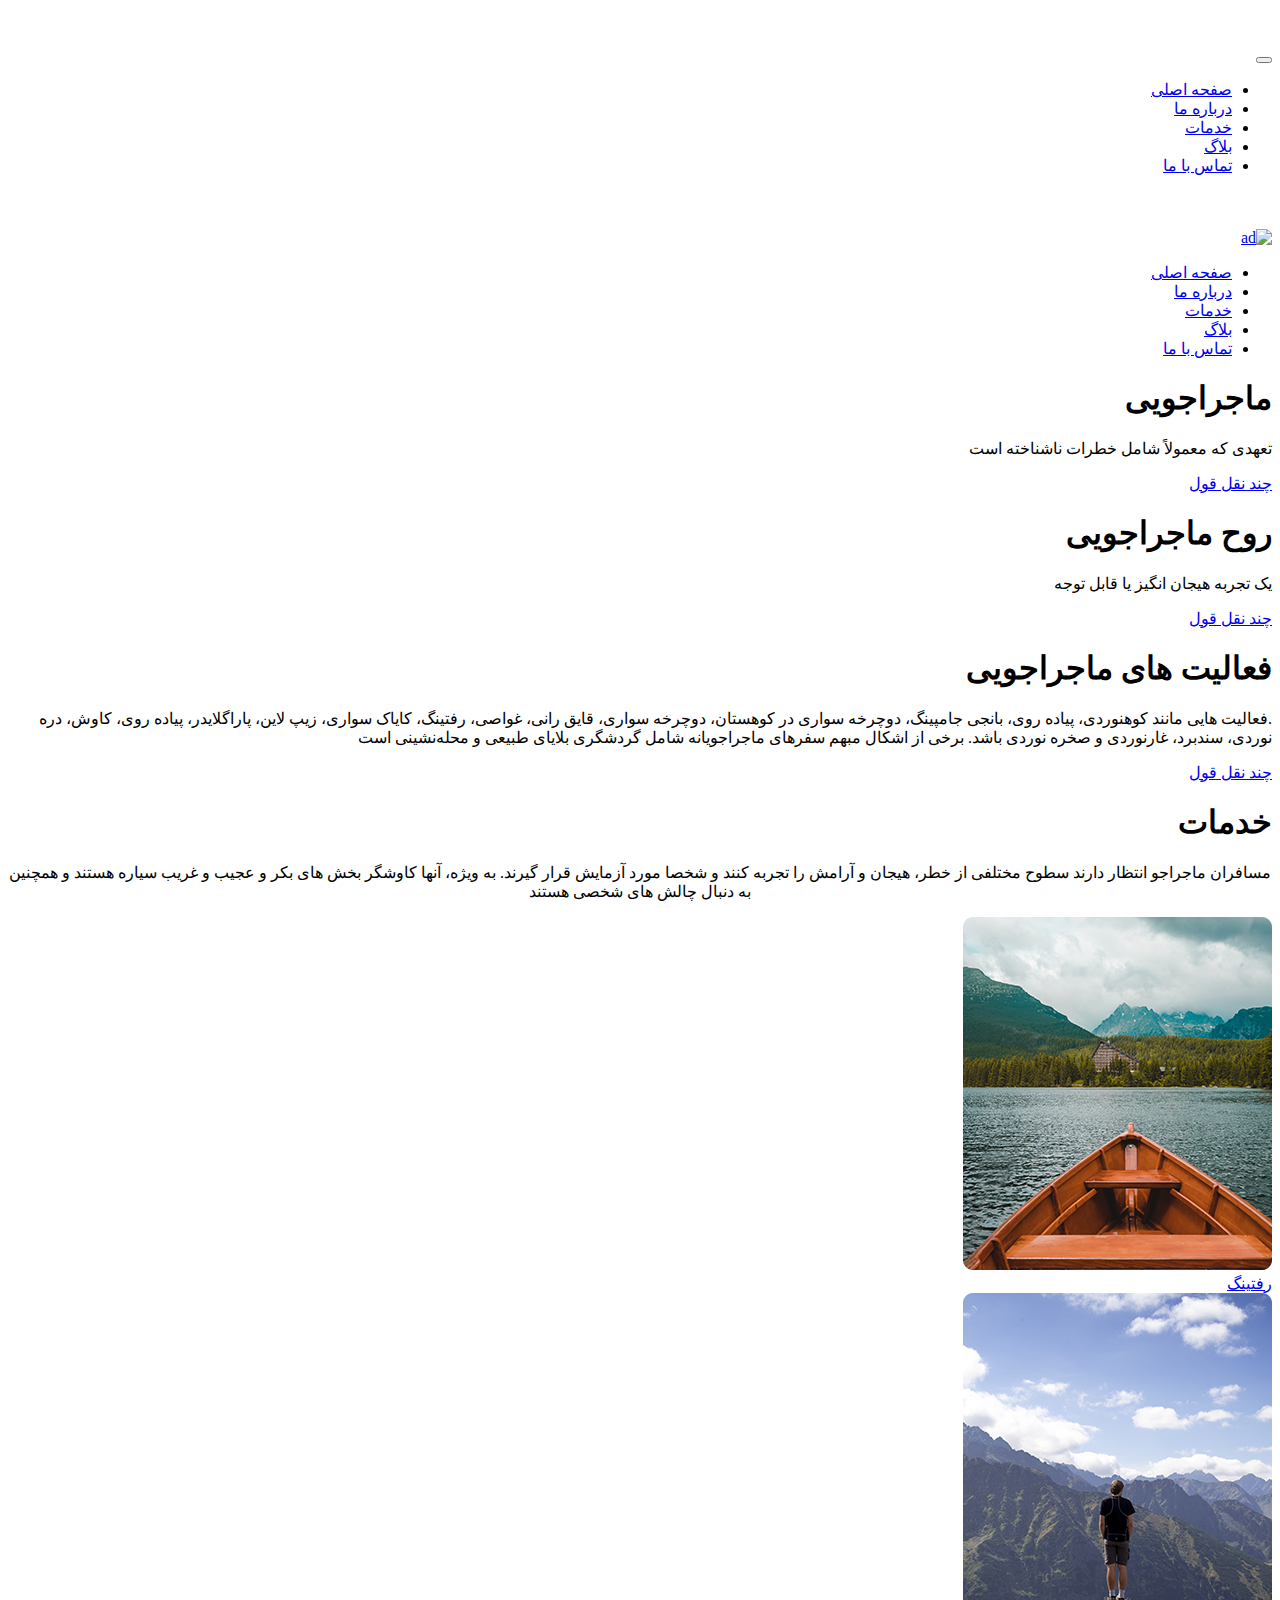
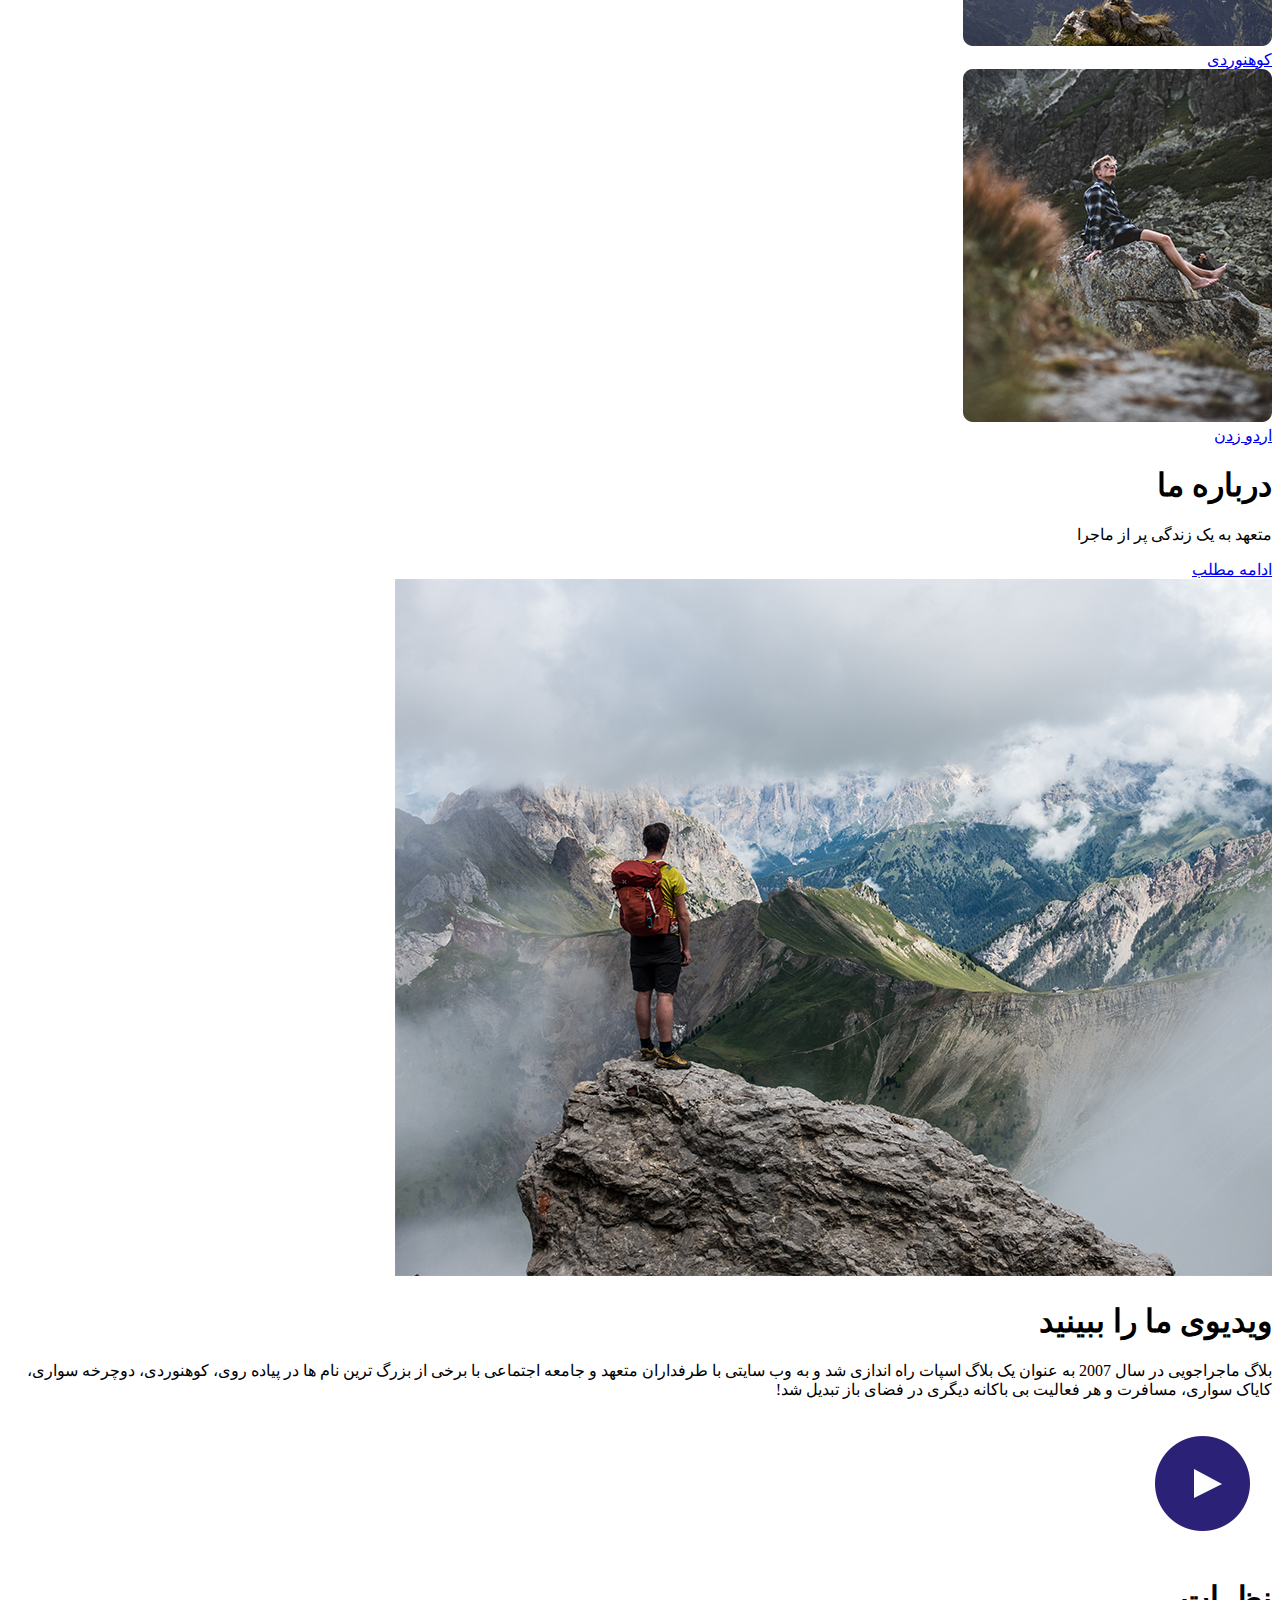
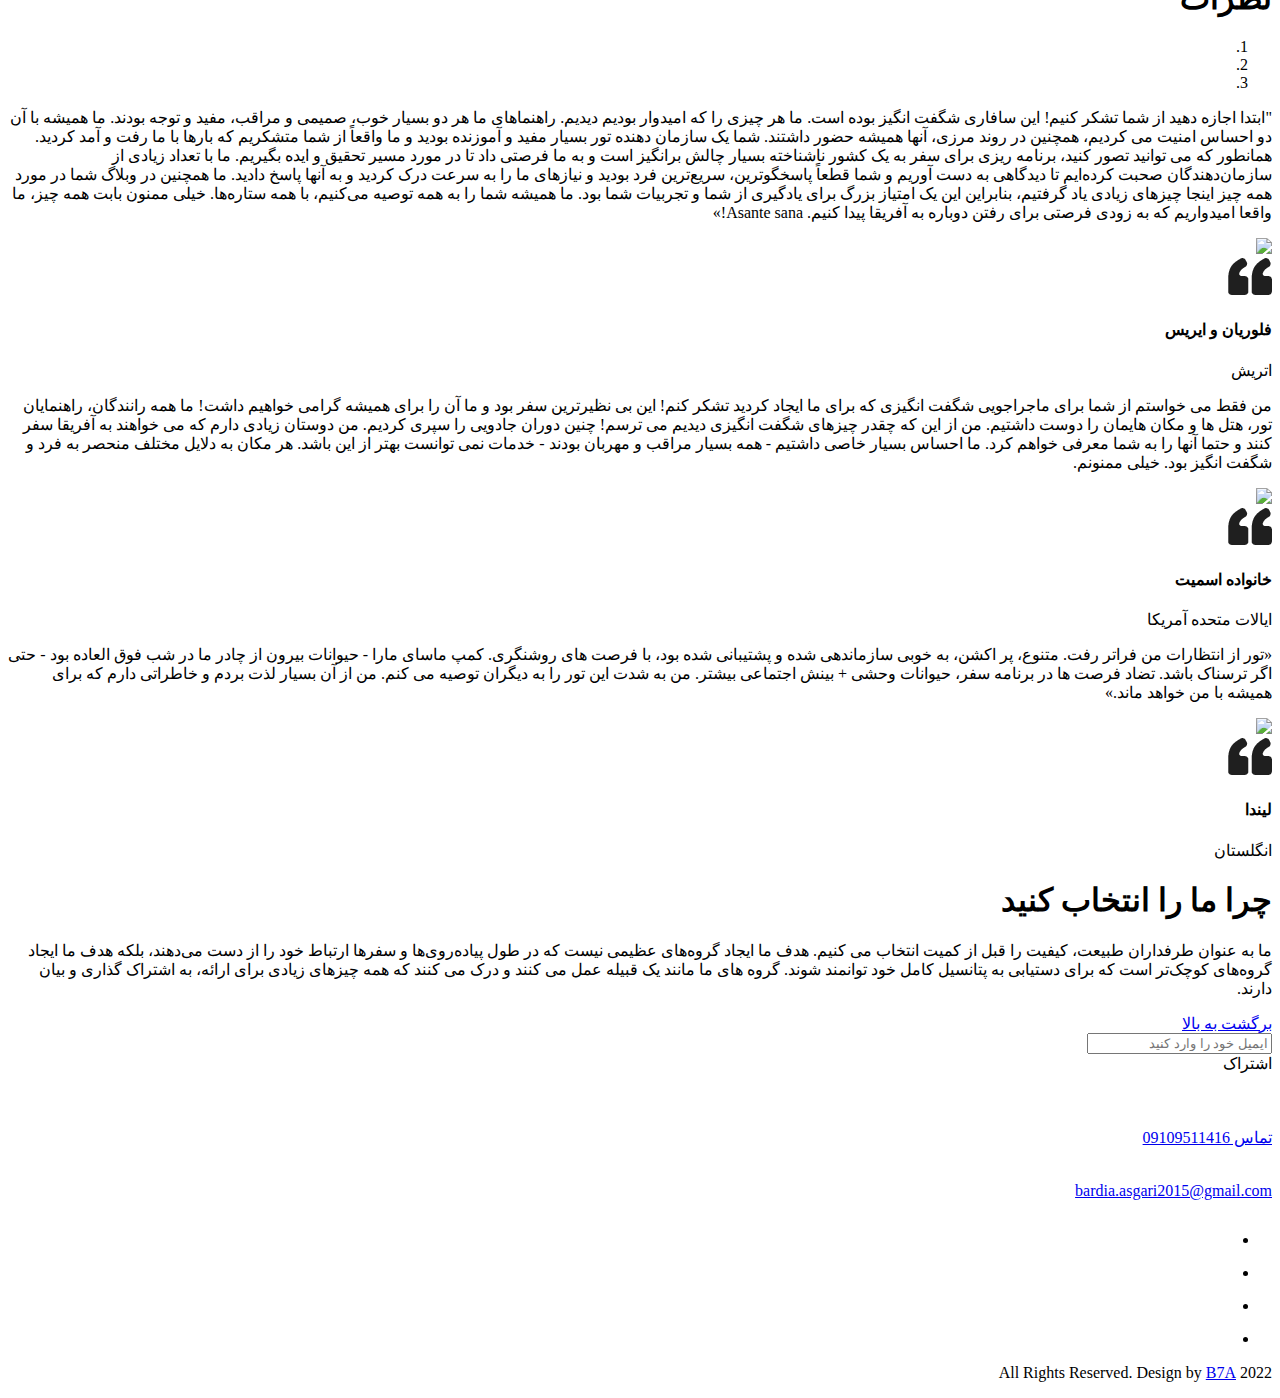
==== index.html @ 8251ae40 "Add project files." ====
﻿<!DOCTYPE html>

<html lang="fa" xmlns="http://www.w3.org/1999/xhtml">
<head>
    <!-- basic -->
    <meta charset="utf-8">
    <meta http-equiv="X-UA-Compatible" content="IE=edge">
    <meta name="viewport" content="width=device-width, initial-scale=1">
    <!-- mobile metas -->
    <meta name="viewport" content="width=device-width, initial-scale=1">
    <meta name="viewport" content="initial-scale=1, maximum-scale=1">
    <!-- site metas -->
    <title>یک دنیا</title>
    <meta name="keywords" content="">
    <meta name="description" content="">
    <meta name="author" content="">
    <!-- bootstrap css -->
    <link rel="stylesheet" type="text/css" href="css/bootstrap.min.css">
    <!-- style css -->
    <link rel="stylesheet" type="text/css" href="css/style.css">
    <!-- Responsive-->
    <link rel="stylesheet" href="css/responsive.css">
    <!-- fevicon -->
    <link rel="icon" href="images/fevicon.png" type="image/gif" />
    <!-- Scrollbar Custom CSS -->
    <link rel="stylesheet" href="css/jquery.mCustomScrollbar.min.css">
    <!-- Tweaks for older IEs-->
    <link rel="stylesheet" href="https://netdna.bootstrapcdn.com/font-awesome/4.0.3/css/font-awesome.css">
    <!-- fonts -->
    <!--<link href="https://fonts.googleapis.com/css?family=Poppins:400,700|Righteous&display=swap" rel="stylesheet">-->
    <link href="YEKAN_PLUS.ttf" rel="stylesheet" />
    <!-- owl stylesheets -->
    <link rel="stylesheet" href="css/owl.carousel.min.css">
    <link rel="stylesheet" href="css/owl.theme.default.min.css">
    <link rel="stylesheet" href="https://cdnjs.cloudflare.com/ajax/libs/fancybox/2.1.5/jquery.fancybox.min.css" media="screen">
    <style>
        * {
            direction: rtl;
        }
    </style>
</head>
<body>
    <!--Header-->
    <div class="header_section">
        <div class="header_main">
            <div class="mobile_menu">
                <nav class="navbar navbar-expand-lg navbar-light bg-light">
                    <div class="logo_mobile">
                        <a href="index.html"><img src="images/logo.png"></a>
                    </div>

                    <button class="navbar-toggler" type="button" data-toggle="collapse" data-target="#navbarNav" aria-controls="navbarNav" aria-expanded="false" aria-label="Toggle navigation">
                        <span class="navbar-toggler-icon"></span>
                    </button>

                    <div class="collapse navbar-collapse" id="navbarNav">
                        <ul class="navbar-nav">
                            <li class="nav-item">
                                <a class="nav-link" href="index.html">صفحه اصلی</a>
                            </li>
                            <li class="nav-item">
                                <a class="nav-link" href="about.html">درباره ما</a>
                            </li>
                            <li class="nav-item">
                                <a class="nav-link" href="services.html">خدمات</a>
                            </li>
                            <li class="nav-item">
                                <a class="nav-link" href="blog.html">بلاگ</a>
                            </li>
                            <li class="nav-item">
                                <a class="nav-link" href="contact.html">تماس با ما</a>
                            </li>
                        </ul>
                    </div>
                </nav>
            </div>
            <div class="container-fluid">
                <div class="logo">
                    <a href="index.html"><img src="images/logo.png"></a>
                </div>
                <div>
                    <a href="https://douran.academy/">
                        <img style="margin-top: -10%;" src="https://douran.academy/wp-content/uploads/2020/06/douran-academy-logo-1.png" alt="ad" width="200" height="100" />
                    </a>
                </div>
                <div class="menu_main">
                    <ul>
                        <li class="active">
                            <a href="index.html">صفحه اصلی</a>
                        </li>
                        <li>
                            <a href="about.html">درباره ما</a>
                        </li>
                        <li>
                            <a href="services.html">خدمات</a>
                        </li>
                        <li>
                            <a href="blog.html">بلاگ</a>
                        </li>
                        <li>
                            <a href="contact.html">تماس با ما</a>
                        </li>
                    </ul>
                </div>
            </div>
        </div>
        <!--Baner-->
        <div class="banner_section layout_padding">
            <div id="carouselExampleSlidesOnly" class="carousel slide" data-ride="carousel">
                <div class="carousel-inner">
                    <div class="carousel-item active">
                        <div div class="container">
                            <h1 class="banner_taital">ماجراجویی</h1>
                            <p class="banner_text">تعهدی که معمولاً شامل خطرات ناشناخته است</p>
                            <div class="read_bt">
                                <a href="QuoteP1.html">چند نقل قول</a>
                            </div>
                        </div>
                    </div>
                    <div class="carousel-item">
                        <div class="container">
                            <h1 class="banner_taital">روح ماجراجویی</h1>
                            <p class="banner_text">یک تجربه هیجان انگیز یا قابل توجه</p>
                            <div class="read_bt">
                                <a href="QuoteP2.html">چند نقل قول</a>
                            </div>
                        </div>
                    </div>
                    <div class="carousel-item">
                        <div class="container">
                            <h1 class="banner_taital">فعالیت های ماجراجویی</h1>
                            <p class="banner_text">
                                .فعالیت هایی مانند کوهنوردی، پیاده روی، بانجی جامپینگ، دوچرخه سواری در کوهستان، دوچرخه سواری، قایق رانی، غواصی، رفتینگ، کایاک سواری، زیپ لاین، پاراگلایدر، پیاده روی، کاوش، دره نوردی، سندبرد، غارنوردی و صخره نوردی باشد. برخی از اشکال مبهم سفرهای ماجراجویانه شامل گردشگری بلایای طبیعی و محله‌نشینی است
                            </p>
                            <div class="read_bt">
                                <a href="QuoteP3.html">چند نقل قول</a>
                            </div>
                        </div>
                    </div>
                </div>
            </div>
        </div>
        <!--/Baner-->
    </div>
    <!--/Header-->
    <!--Services-->
    <div class="services_section layout_padding">
        <div class="container">
            <h1 class="services_taital">خدمات</h1>
            <p class="services_text" style="text-align:center;">مسافران ماجراجو انتظار دارند سطوح مختلفی از خطر، هیجان و آرامش را تجربه کنند و شخصا مورد آزمایش قرار گیرند. به ویژه، آنها کاوشگر بخش های بکر و عجیب و غریب سیاره هستند و همچنین به دنبال چالش های شخصی هستند</p>
            <div class="services_section_2">
                <div class="row">
                    <div class="col-md-4">
                        <div><img src="images/img-2.png" class="services_img"></div>
                        <div class="btn_main"><a href="Rafting.html">رفتینگ</a></div>
                    </div>
                    <div class="col-md-4">
                        <div><img src="images/img-3.png" class="services_img"></div>
                        <div class="btn_main active"><a href="Hiking.html">کوهنوردی</a></div>
                    </div>
                    <div class="col-md-4">
                        <div><img src="images/img-1.png" class="services_img"></div>
                        <div class="btn_main"><a href="Camping.html">اردو زدن</a></div>
                    </div>
                </div>
            </div>
        </div>
    </div>
    <!--/Services-->
    <!--About-->
    <div class="about_section layout_padding">
        <div class="container-fluid">
            <div class="row">
                <div class="col-md-6">
                    <div class="about_taital_main">
                        <h1 class="about_taital">درباره ما</h1>
                        <p class="about_text">متعهد به یک زندگی پر از ماجرا</p>
                        <div class="readmore_bt">
                            <a href="about.html">ادامه مطلب</a>
                        </div>
                    </div>
                </div>
                <div class="col-md-6 padding_right_0">
                    <div>
                        <img src="images/about-img.png" class="about_img">
                    </div>
                </div>
            </div>
        </div>
    </div>
    <!--/About-->
    <!--Blog-->
    <div class="blog_section layout_padding">
        <div class="container">
            <h1 class="blog_taital">ویدیوی ما را ببینید</h1>
            <p class="blog_text">بلاگ ماجراجویی در سال 2007 به عنوان یک بلاگ اسپات راه اندازی شد و به وب سایتی با طرفداران متعهد و جامعه اجتماعی با برخی از بزرگ ترین نام ها در پیاده روی، کوهنوردی، دوچرخه سواری، کایاک سواری، مسافرت و هر فعالیت بی باکانه دیگری در فضای باز تبدیل شد!</p>
            <div class="play_icon_main">
                <div class="play_icon">
                    <a href="https://youtu.be/oIJGQu6DX-w"><img src="images/play-icon.png"></a>
                </div>
            </div>
        </div>
    </div>
    <!--/Blog-->
    <!--Client-->
    <div class="client_section layout_padding">
        <div class="container">
            <h1 class="client_taital">نظرات</h1>
            <div class="client_section_2">
                <div id="carouselExampleIndicators" class="carousel slide" data-ride="carousel">
                    <ol class="carousel-indicators">
                        <li data-target="#carouselExampleIndicators" data-slide-to="0" class="active"></li>
                        <li data-target="#carouselExampleIndicators" data-slide-to="1"></li>
                        <li data-target="#carouselExampleIndicators" data-slide-to="2"></li>
                    </ol>
                    <div class="carousel-inner">
                        <div class="carousel-item active">
                            <div class="client_main">
                                <div class="box_left">
                                    <p class="lorem_text">"ابتدا اجازه دهید از شما تشکر کنیم! این سافاری شگفت انگیز بوده است. ما هر چیزی را که امیدوار بودیم دیدیم. راهنماهای ما هر دو بسیار خوب، صمیمی و مراقب، مفید و توجه بودند. ما همیشه با آن دو احساس امنیت می کردیم، همچنین در روند مرزی، آنها همیشه حضور داشتند. شما یک سازمان دهنده تور بسیار مفید و آموزنده بودید و ما واقعاً از شما متشکریم که بارها با ما رفت و آمد کردید. همانطور که می توانید تصور کنید، برنامه ریزی برای سفر به یک کشور ناشناخته بسیار چالش برانگیز است و به ما فرصتی داد تا در مورد مسیر تحقیق و ایده بگیریم. ما با تعداد زیادی از سازمان‌دهندگان صحبت کرده‌ایم تا دیدگاهی به دست آوریم و شما قطعاً پاسخگوترین، سریع‌ترین فرد بودید و نیازهای ما را به سرعت درک کردید و به آنها پاسخ دادید. ما همچنین در وبلاگ شما در مورد همه چیز اینجا چیزهای زیادی یاد گرفتیم، بنابراین این یک امتیاز بزرگ برای یادگیری از شما و تجربیات شما بود. ما همیشه شما را به همه توصیه می‌کنیم، با همه ستاره‌ها. خیلی ممنون بابت همه چیز، ما واقعا امیدواریم که به زودی فرصتی برای رفتن دوباره به آفریقا پیدا کنیم. Asante sana!»</p>
                                </div>
                                <div class="box_right">
                                    <div class="client_taital_left">
                                        <div class="client_img"><img src="https://i0.wp.com/www.rockmyadventure.com/wp-content/uploads/2021/11/Florian-Iris.jpg?w=500&ssl=1"></div>
                                        <div class="quick_icon"><img src="images/quick-icon.png"></div>
                                    </div>
                                    <div class="client_taital_right">
                                        <h4 class="client_name">فلوریان و ایریس</h4>
                                        <p class="customer_text">اتریش</p>
                                    </div>
                                </div>
                            </div>
                        </div>
                        <div class="carousel-item">
                            <div class="client_main">
                                <div class="box_left">
                                    <p class="lorem_text">من فقط می خواستم از شما برای ماجراجویی شگفت انگیزی که برای ما ایجاد کردید تشکر کنم! این بی نظیرترین سفر بود و ما آن را برای همیشه گرامی خواهیم داشت! ما همه رانندگان، راهنمایان تور، هتل ها و مکان هایمان را دوست داشتیم. من از این که چقدر چیزهای شگفت انگیزی دیدیم می ترسم! چنین دوران جادویی را سپری کردیم. من دوستان زیادی دارم که می خواهند به آفریقا سفر کنند و حتما آنها را به شما معرفی خواهم کرد. ما احساس بسیار خاصی داشتیم - همه بسیار مراقب و مهربان بودند - خدمات نمی توانست بهتر از این باشد. هر مکان به دلایل مختلف منحصر به فرد و شگفت انگیز بود. خیلی ممنونم.</p>
                                </div>
                                <div class="box_right">
                                    <div class="client_taital_left">
                                        <div class="client_img"><img src="https://i0.wp.com/www.rockmyadventure.com/wp-content/uploads/2022/08/Smith-Family.jpg?w=500&ssl=1"></div>
                                        <div class="quick_icon"><img src="images/quick-icon.png"></div>
                                    </div>
                                    <div class="client_taital_right">
                                        <h4 class="client_name">خانواده اسمیت</h4>
                                        <p class="customer_text">ایالات متحده آمریکا</p>
                                    </div>
                                </div>
                            </div>
                        </div>
                        <div class="carousel-item">
                            <div class="client_main">
                                <div class="box_left">
                                    <p class="lorem_text">«تور از انتظارات من فراتر رفت. متنوع، پر اکشن، به خوبی سازماندهی شده و پشتیبانی شده بود، با فرصت های روشنگری. کمپ ماسای مارا - حیوانات بیرون از چادر ما در شب فوق العاده بود - حتی اگر ترسناک باشد. تضاد فرصت ها در برنامه سفر، حیوانات وحشی + بینش اجتماعی بیشتر. من به شدت این تور را به دیگران توصیه می کنم. من از آن بسیار لذت بردم و خاطراتی دارم که برای همیشه با من خواهد ماند.»</p>
                                </div>
                                <div class="box_right">
                                    <div class="client_taital_left">
                                        <div class="client_img"><img src="https://i0.wp.com/www.rockmyadventure.com/wp-content/uploads/2022/09/Lynda.jpg?w=500&ssl=1"></div>
                                        <div class="quick_icon"><img src="images/quick-icon.png"></div>
                                    </div>
                                    <div class="client_taital_right">
                                        <h4 class="client_name">لیندا</h4>
                                        <p class="customer_text">انگلستان</p>
                                    </div>
                                </div>
                            </div>
                        </div>
                    </div>
                </div>
            </div>
        </div>
    </div>
    <!--/Client-->
    <!--Choose-->
    <div class="choose_section layout_padding">
        <div class="container">
            <h1 class="choose_taital">چرا ما را انتخاب کنید</h1>
            <p class="choose_text">ما به عنوان طرفداران طبیعت، کیفیت را قبل از کمیت انتخاب می کنیم. هدف ما ایجاد گروه‌های عظیمی نیست که در طول پیاده‌روی‌ها و سفرها ارتباط خود را از دست می‌دهند، بلکه هدف ما ایجاد گروه‌های کوچک‌تر است که برای دستیابی به پتانسیل کامل خود توانمند شوند. گروه های ما مانند یک قبیله عمل می کنند و درک می کنند که همه چیزهای زیادی برای ارائه، به اشتراک گذاری و بیان دارند.</p>
            <div class="read_bt_1"><a href="#">برگشت به بالا</a></div>
            <!--<div class="newsletter_box">
                <h1 class="let_text">با ما شروع به صحبت کنید</h1>
                <div class="getquote_bt"><a href="#">یک نقل قول</a></div>
            </div>-->
        </div>
    </div>
    <!--/Choose-->
    <!--Footer-->
    <div class="footer_section layout_padding">
        <div class="container">
            <div class="input_btn_main">
                <input type="text" class="mail_text" placeholder="ایمیل خود را وارد کنید" name="Enter your email">
                <div class="subscribe_bt"><a onclick="mysub()">اشتراک</a></div>
            </div>
            <div class="location_main">
                <div class="call_text"><img src="images/call-icon.png"></div>
                <div class="call_text"><a href="tel:09109511416">تماس 09109511416</a></div>
                <div class="call_text"><img src="images/mail-icon.png"></div>
                <div class="call_text"><a href="mailto:bardia.asgari2015@gmail.com">bardia.asgari2015@gmail.com</a></div>
            </div>
            <div class="social_icon">
                <ul>
                    <li><a href="#"><img src="images/fb-icon.png"></a></li>
                    <li><a href="#"><img src="images/twitter-icon.png"></a></li>
                    <li><a href="https://www.linkedin.com/in/bardia-asgari/"><img src="images/linkedin-icon.png"></a></li>
                    <li><a href="#"><img src="images/instagram-icon.png"></a></li>
                </ul>
            </div>
        </div>
    </div>
    <!--/Footer-->
    <!--CopyRight-->
    <div class="copyright_section">
        <div class="container">
            <p class="copyright_text">2022 All Rights Reserved. Design by <a href="https://www.linkedin.com/in/bardia-asgari/">B7A</a></p>
        </div>
    </div>
    <!--/CopyRight-->
    <!--Javascript files-->
    <script src="js/jquery.min.js"></script>
    <script src="js/popper.min.js"></script>
    <script src="js/bootstrap.bundle.min.js"></script>
    <script src="js/jquery-3.0.0.min.js"></script>
    <script src="js/plugin.js"></script>
    <!--sidebar-->
    <script src="js/jquery.mCustomScrollbar.concat.min.js"></script>
    <script src="js/custom.js"></script>
    <!--javascript-->
    <script src="js/owl.carousel.js"></script>
    <script src="https:cdnjs.cloudflare.com/ajax/libs/fancybox/2.1.5/jquery.fancybox.min.js"></script>
    <script>
        function mysub() {
            alert("به خانواده ما خوش آمدید!");
        }
    </script>
</body>
</html>
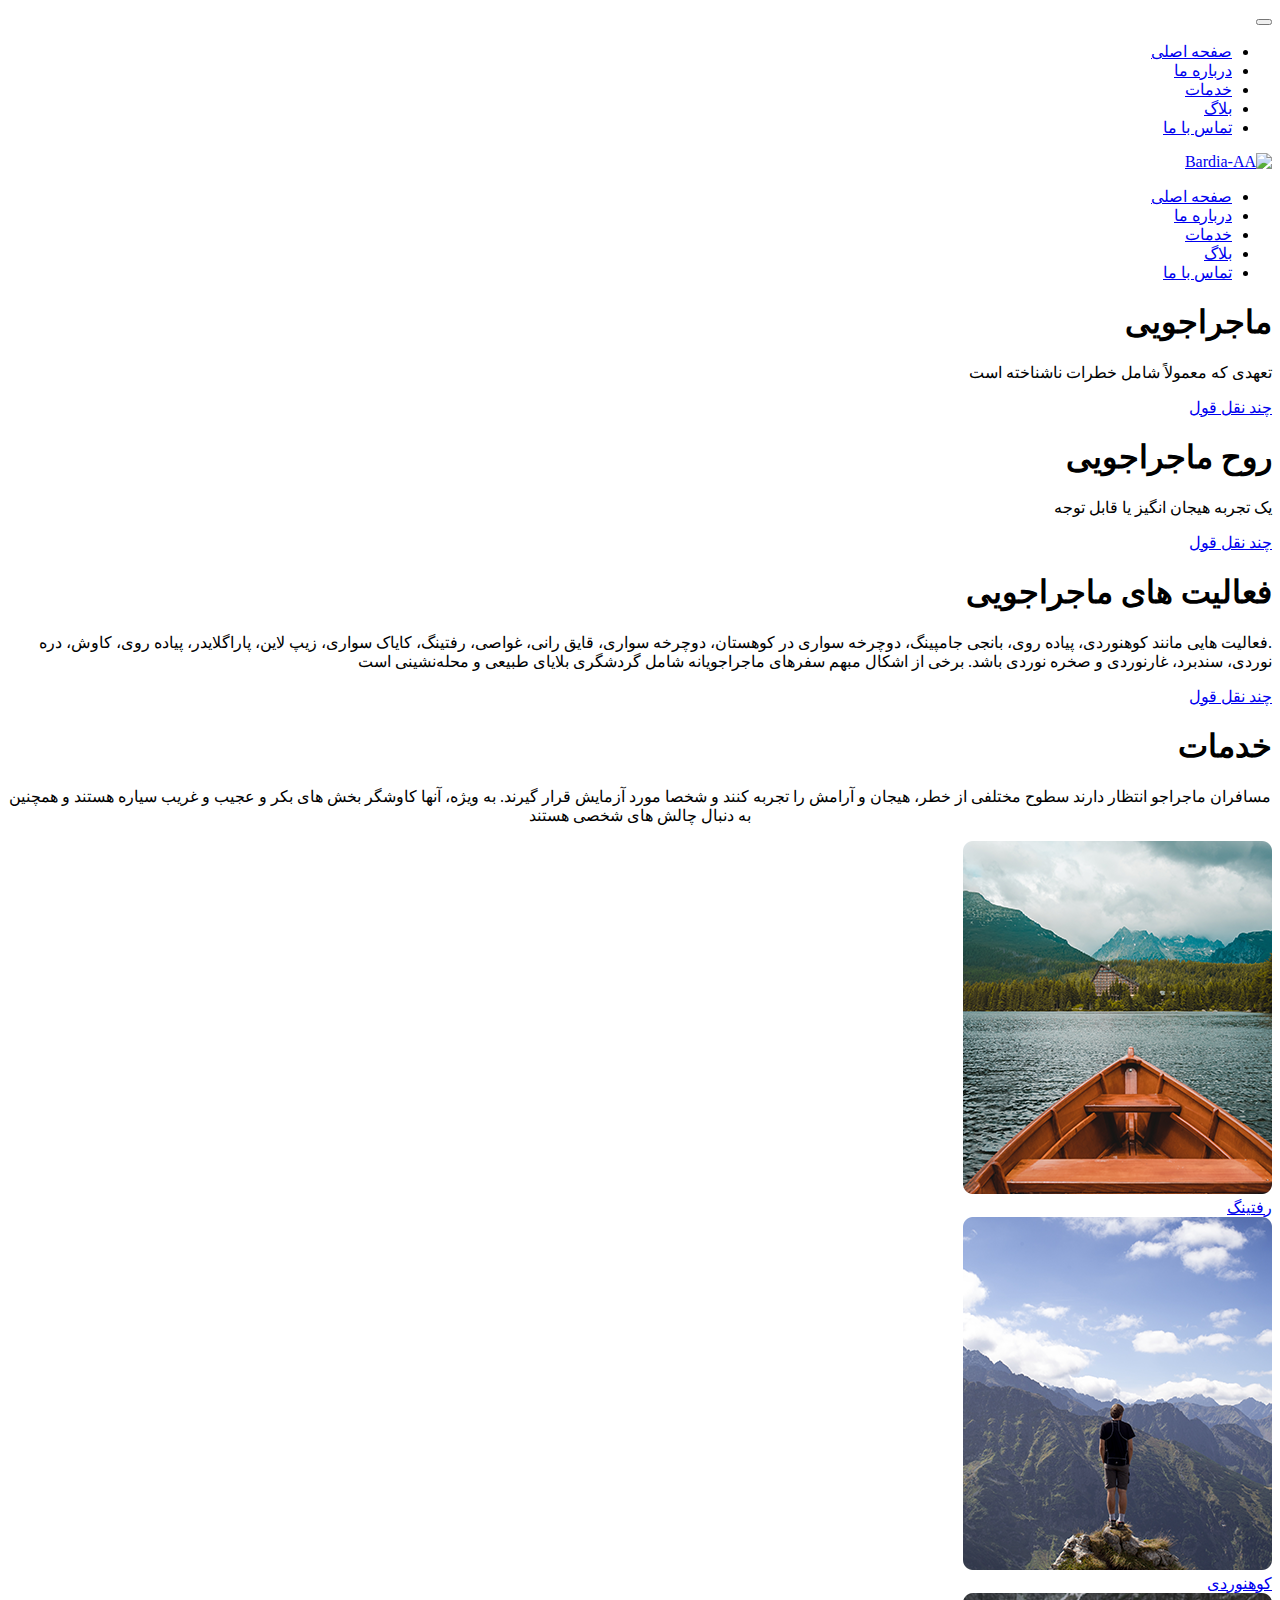
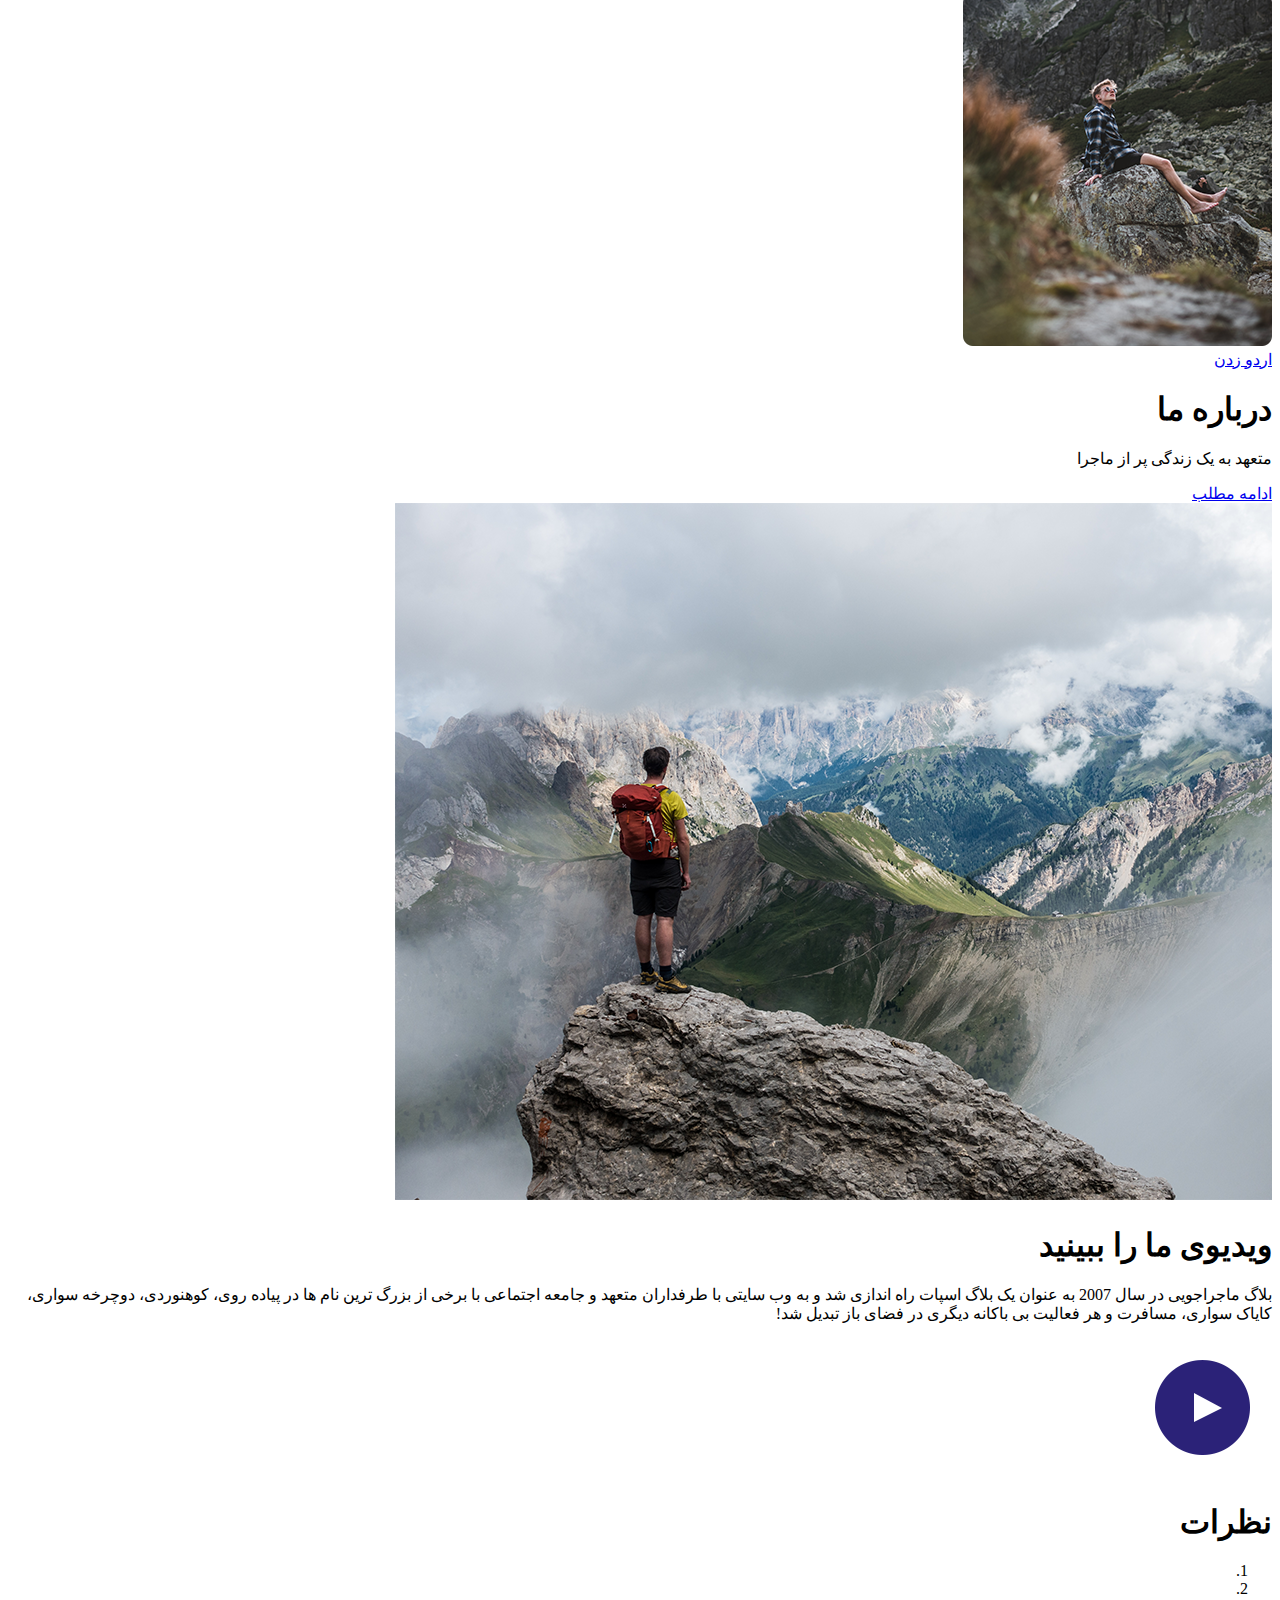
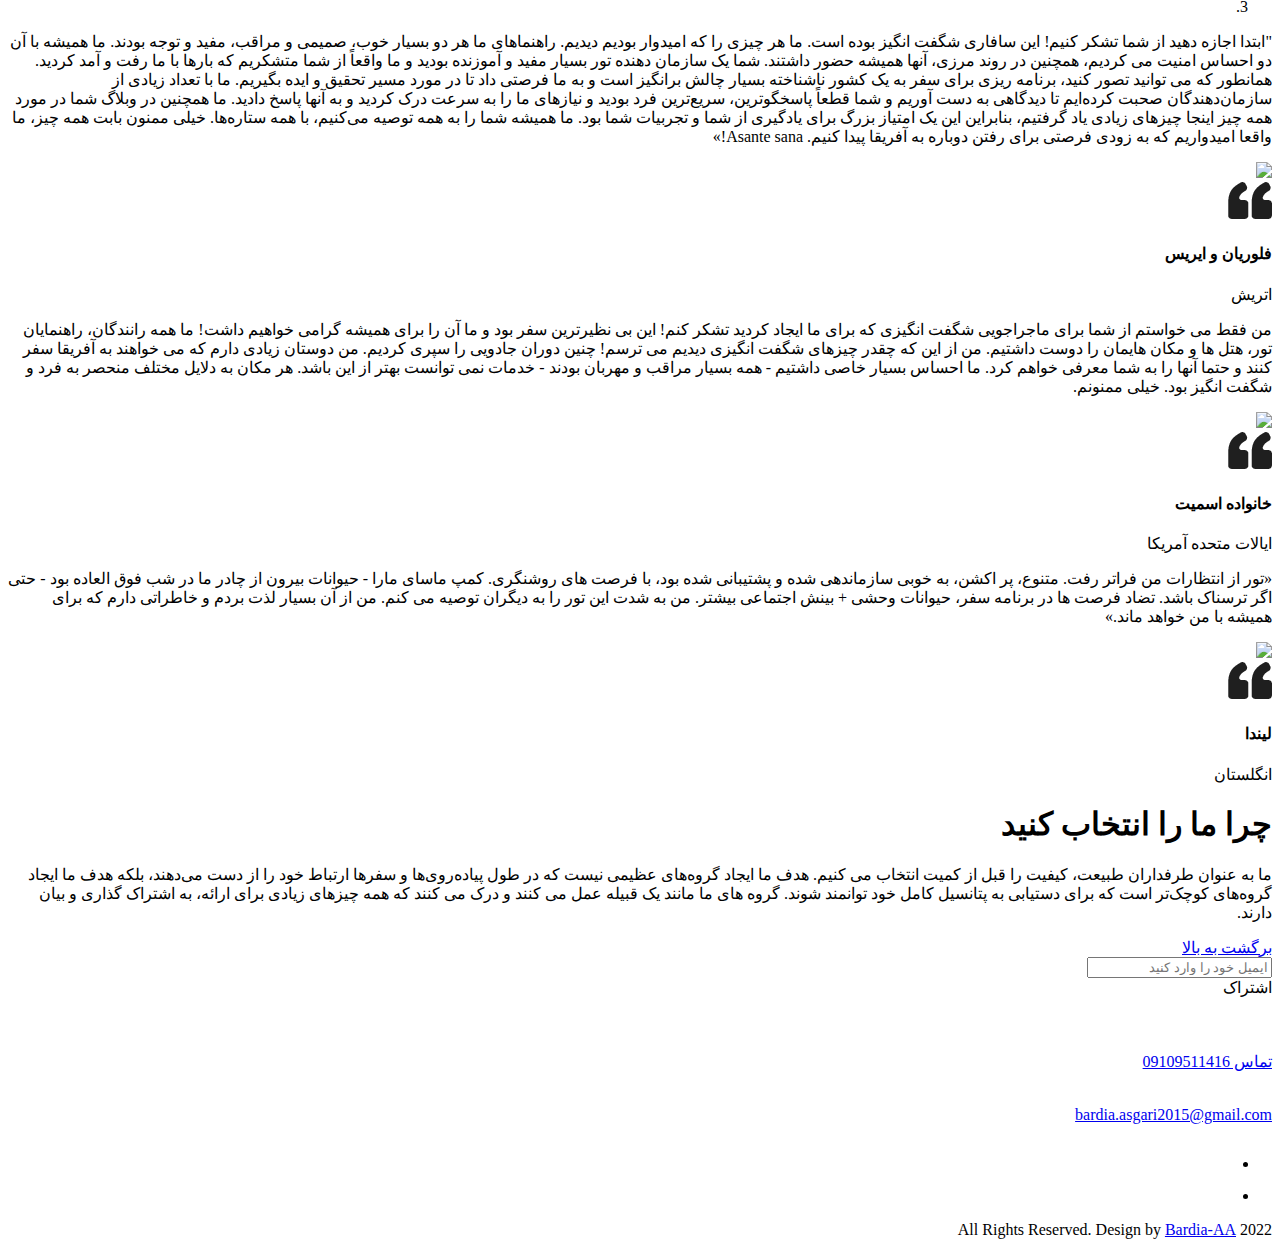
==== commit c9bb0e74: "cleanup" ====
--- a/index.html
+++ b/index.html
@@ -21,7 +21,7 @@
     <!-- Responsive-->
     <link rel="stylesheet" href="css/responsive.css">
     <!-- fevicon -->
-    <link rel="icon" href="images/fevicon.png" type="image/gif" />
+     <link rel="icon" type="image/png" href="https://avatars.githubusercontent.com/u/118090826?v=4" />
     <!-- Scrollbar Custom CSS -->
     <link rel="stylesheet" href="css/jquery.mCustomScrollbar.min.css">
     <!-- Tweaks for older IEs-->
@@ -46,7 +46,7 @@
             <div class="mobile_menu">
                 <nav class="navbar navbar-expand-lg navbar-light bg-light">
                     <div class="logo_mobile">
-                        <a href="index.html"><img src="images/logo.png"></a>
+                        
                     </div>
 
                     <button class="navbar-toggler" type="button" data-toggle="collapse" data-target="#navbarNav" aria-controls="navbarNav" aria-expanded="false" aria-label="Toggle navigation">
@@ -76,11 +76,11 @@
             </div>
             <div class="container-fluid">
                 <div class="logo">
-                    <a href="index.html"><img src="images/logo.png"></a>
-                </div>
-                <div>
-                    <a href="https://douran.academy/">
-                        <img style="margin-top: -10%;" src="https://douran.academy/wp-content/uploads/2020/06/douran-academy-logo-1.png" alt="ad" width="200" height="100" />
+                    
+                </div>
+                <div class="ad-container">
+                    <a href="https://github.com/Bardia-AA">
+                        <img src="https://avatars.githubusercontent.com/u/118090826?v=4" alt="Bardia-AA" />
                     </a>
                 </div>
                 <div class="menu_main">
@@ -299,10 +299,8 @@
             </div>
             <div class="social_icon">
                 <ul>
-                    <li><a href="#"><img src="images/fb-icon.png"></a></li>
-                    <li><a href="#"><img src="images/twitter-icon.png"></a></li>
                     <li><a href="https://www.linkedin.com/in/bardia-asgari/"><img src="images/linkedin-icon.png"></a></li>
-                    <li><a href="#"><img src="images/instagram-icon.png"></a></li>
+                    <li><a href="https://github.com/Bardia-AA"><img style="width: 28px; height: 28px;" src="images/github-mark-white.png"></a></li>
                 </ul>
             </div>
         </div>
@@ -311,7 +309,7 @@
     <!--CopyRight-->
     <div class="copyright_section">
         <div class="container">
-            <p class="copyright_text">2022 All Rights Reserved. Design by <a href="https://www.linkedin.com/in/bardia-asgari/">B7A</a></p>
+            <p class="copyright_text">2022 All Rights Reserved. Design by <a href="https://www.linkedin.com/in/bardia-asgari/">Bardia-AA</a></p>
         </div>
     </div>
     <!--/CopyRight-->
